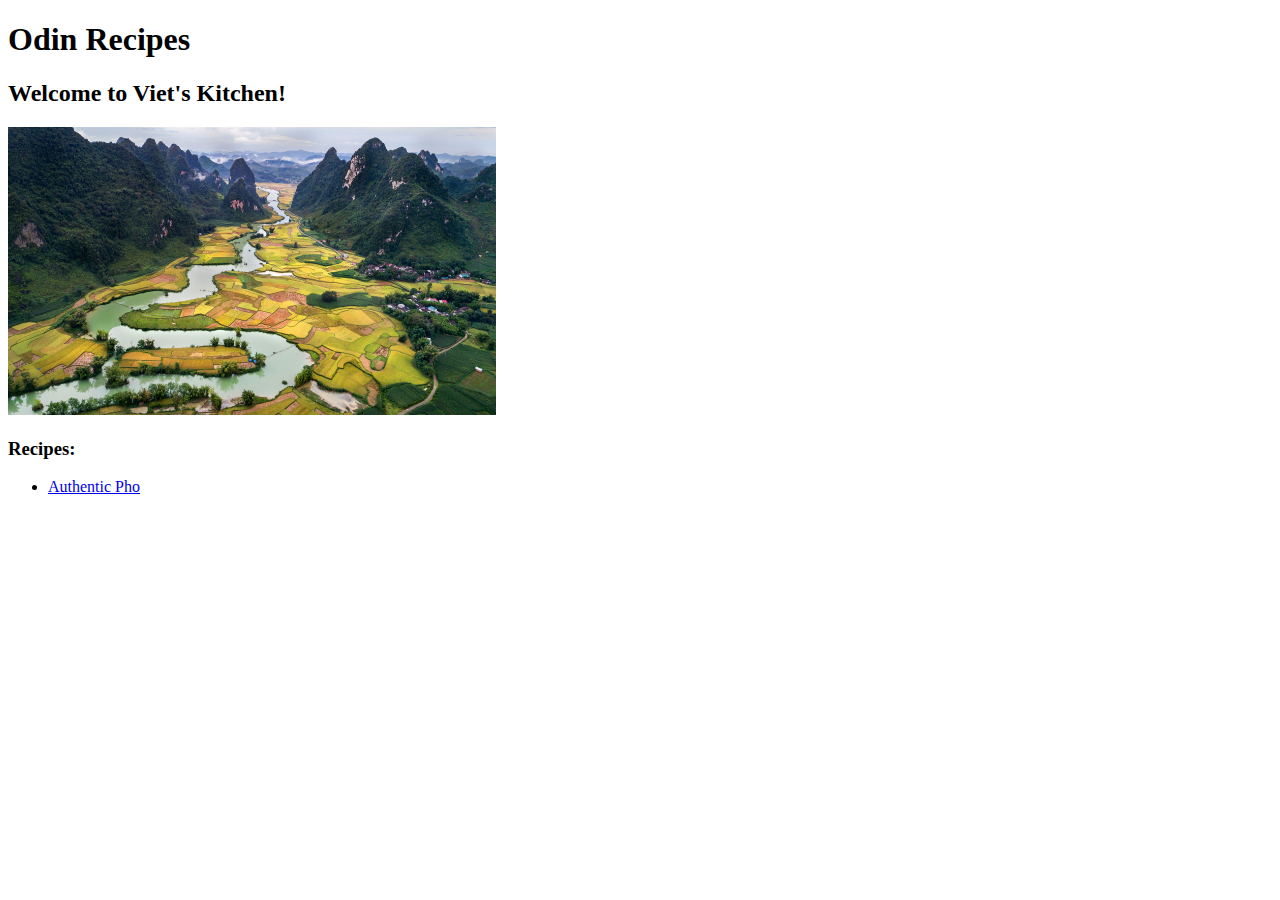
==== index.html @ ef171f12 "Add image and pho recipe" ====
<!DOCTYPE html>
<html lang="en">
<head>
    <meta charset="UTF-8">
    <meta http-equiv="X-UA-Compatible" content="IE=edge">
    <meta name="viewport" content="width=device-width, initial-scale=1.0">
    <title>Odin Project</title>
</head>
<body>
   <h1>Odin Recipes</h1>
   <h2>Welcome to Viet's Kitchen!</h2> 
   <img src="images/vietScene.jpg" alt="An image of Vietnamese landscape" width="488" height="288">
   <h3>Recipes:</h3>
   <ul>
       <li><a href="./recipes/pho.html">Authentic Pho</a></li>
   </ul>
</body>
</html>
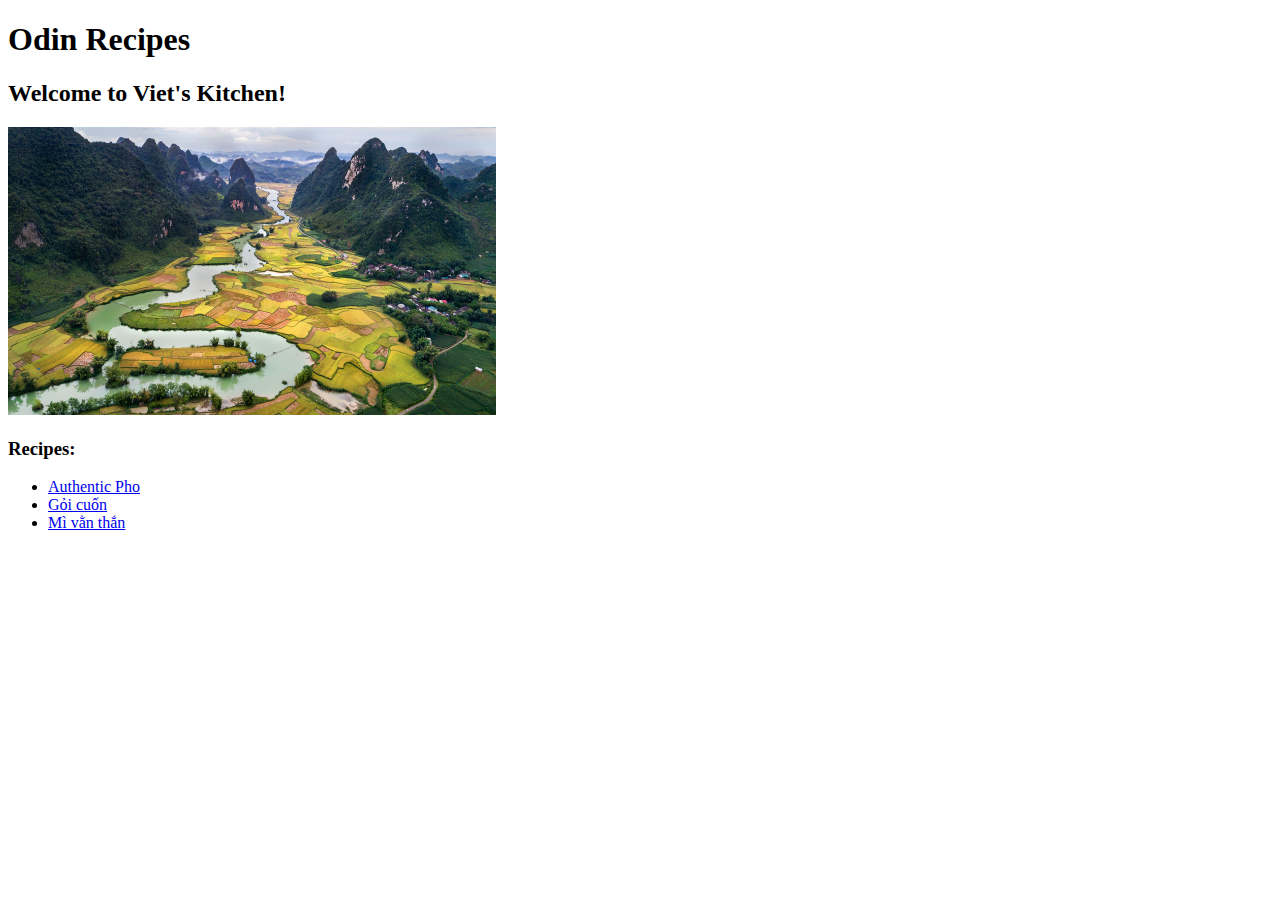
==== commit 0e43be9e: "Add wonton and cuon" ====
--- a/index.html
+++ b/index.html
@@ -13,6 +13,8 @@
    <h3>Recipes:</h3>
    <ul>
        <li><a href="./recipes/pho.html">Authentic Pho</a></li>
+       <li><a href="./recipes/cuon.html">Gỏi cuốn</a></li>
+       <li><a href="./recipes/wonton.html">Mì vằn thắn</a></li>
    </ul>
 </body>
 </html>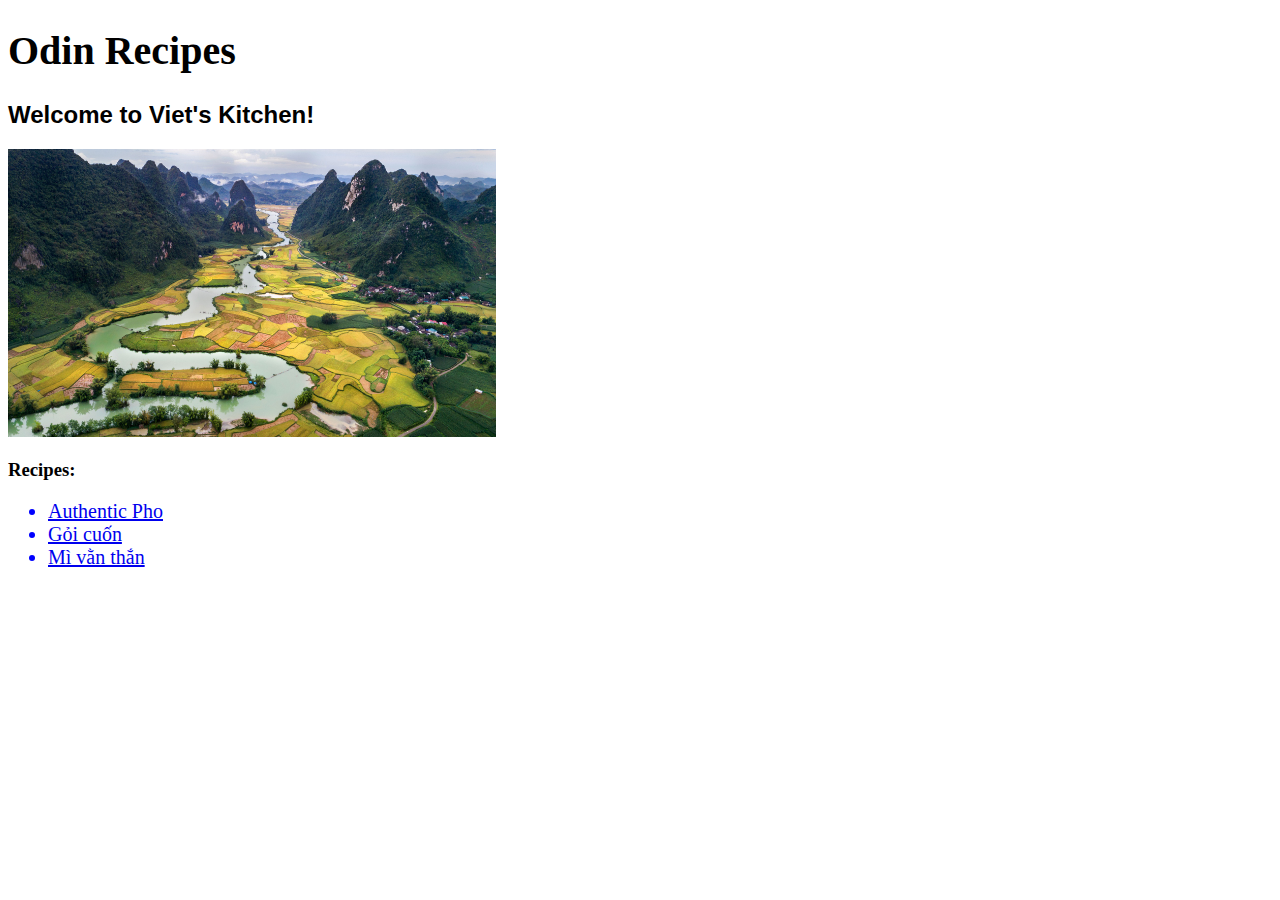
==== commit abb5b1b1: "Adding some style" ====
--- a/index.html
+++ b/index.html
@@ -4,6 +4,7 @@
     <meta charset="UTF-8">
     <meta http-equiv="X-UA-Compatible" content="IE=edge">
     <meta name="viewport" content="width=device-width, initial-scale=1.0">
+    <link rel="stylesheet" href="style.css"> 
     <title>Odin Project</title>
 </head>
 <body>
--- a/style.css
+++ b/style.css
@@ -0,0 +1,12 @@
+h1 {
+    font-size: 40px;
+}
+
+h2 {
+    font-family: Verdana, Geneva, Tahoma, sans-serif;
+}
+
+li {
+    font-size: 20px;
+    color: blue
+}